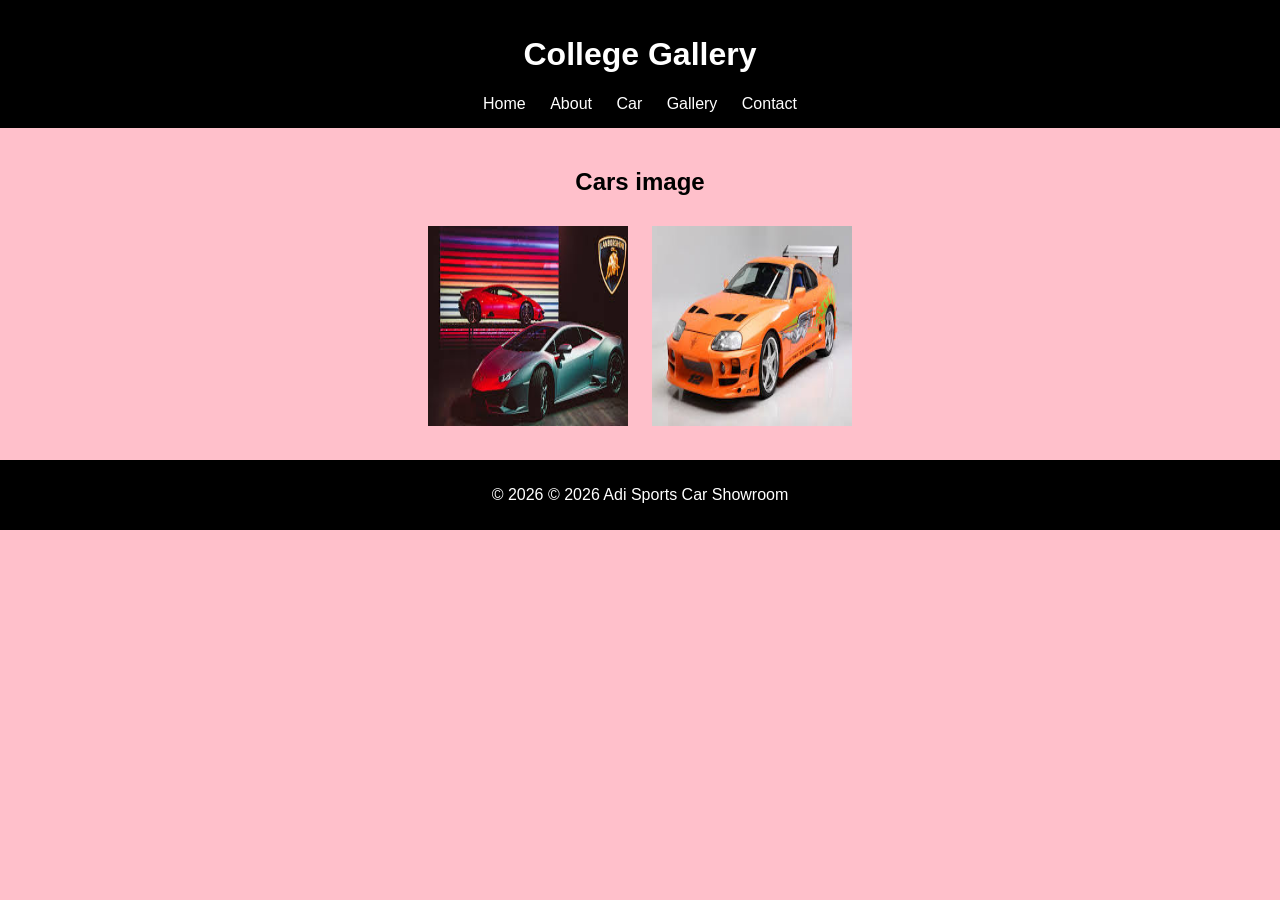
==== gallery.html @ 16ecacce "Add files via upload" ====
<!DOCTYPE html>
<html>
<head>
<title>Gallery</title>
<link rel="stylesheet" href="style.css">
</head>

<body bgcolor="pink">

<header>
<h1>College Gallery</h1>

<nav>
<a href="index.html">Home</a>
<a href="about.html">About</a>
<a href="car.html">Car</a>
<a href="gallery.html">Gallery</a>
<a href="contact.html">Contact</a>
</nav>

</header>

<section>

<h2>Cars image</h2>

<img src="lambo.jfif" width="200" height="200">
<img src="supra.jfif" width="200" height="200">

</section>

<footer>
<p>© 2026 © 2026 Adi Sports Car Showroom</p>
</footer>

</body>
</html>
---- style.css ----
body{
font-family:Arial;
margin:0;
}

header{
background:black;
color:white;
padding:15px;
text-align:center;
}

nav a{
color:white;
margin:10px;
text-decoration:none;
}

section{
padding:20px;
text-align:center;
}

img{
margin:10px;
}

footer{
background:black;
color:white;
text-align:center;
padding:10px;
}

@media(max-width:600px){

nav a{
display:block;
margin:5px;
}

}
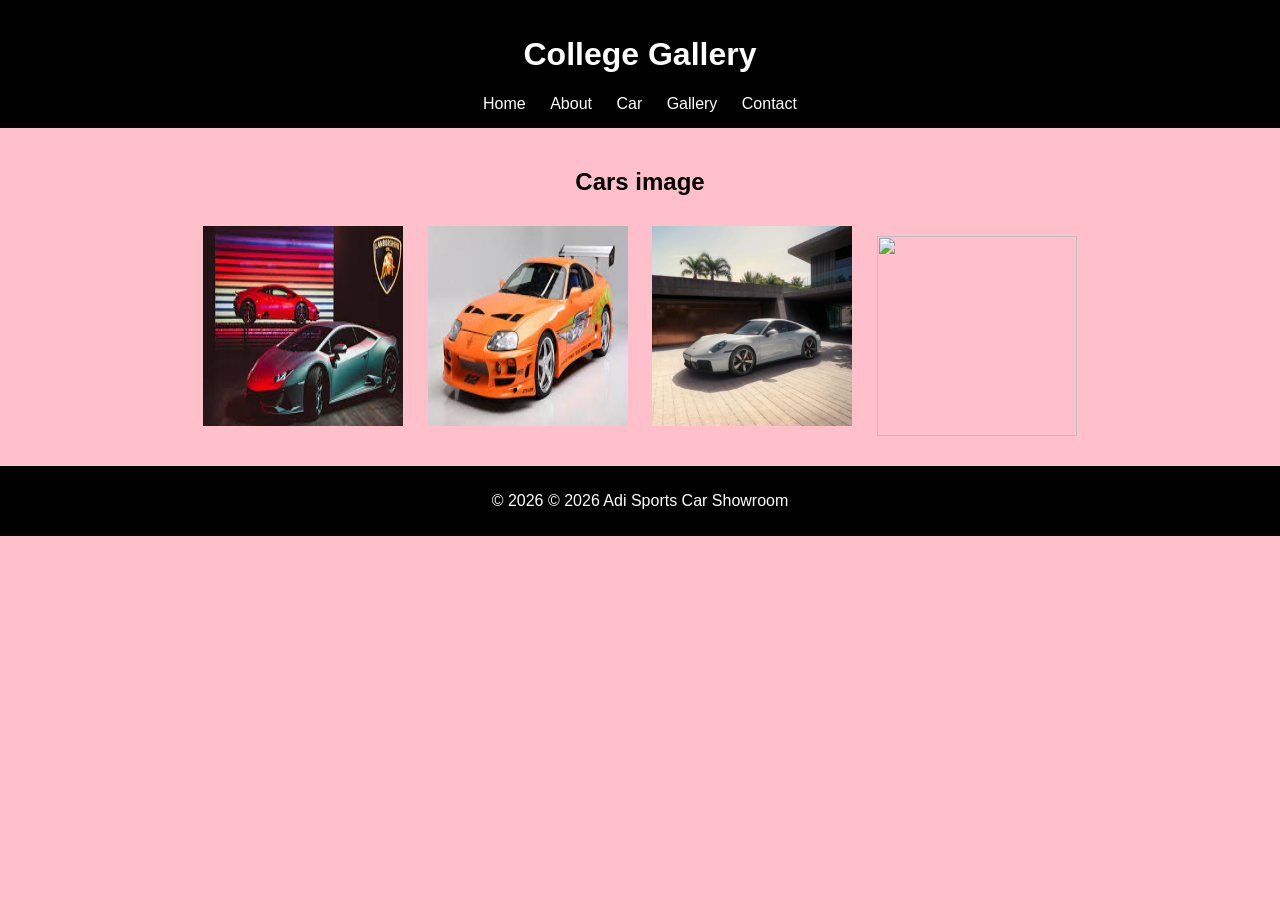
==== commit d9ed4a3d: "Add files via upload" ====
--- a/gallery.html
+++ b/gallery.html
@@ -26,6 +26,9 @@
 
 <img src="lambo.jfif" width="200" height="200">
 <img src="supra.jfif" width="200" height="200">
+<img src="porsche.jfif" width="200" height="200">
+<img src="bmw.jfif" width="200" height="200">
+
 
 </section>
 
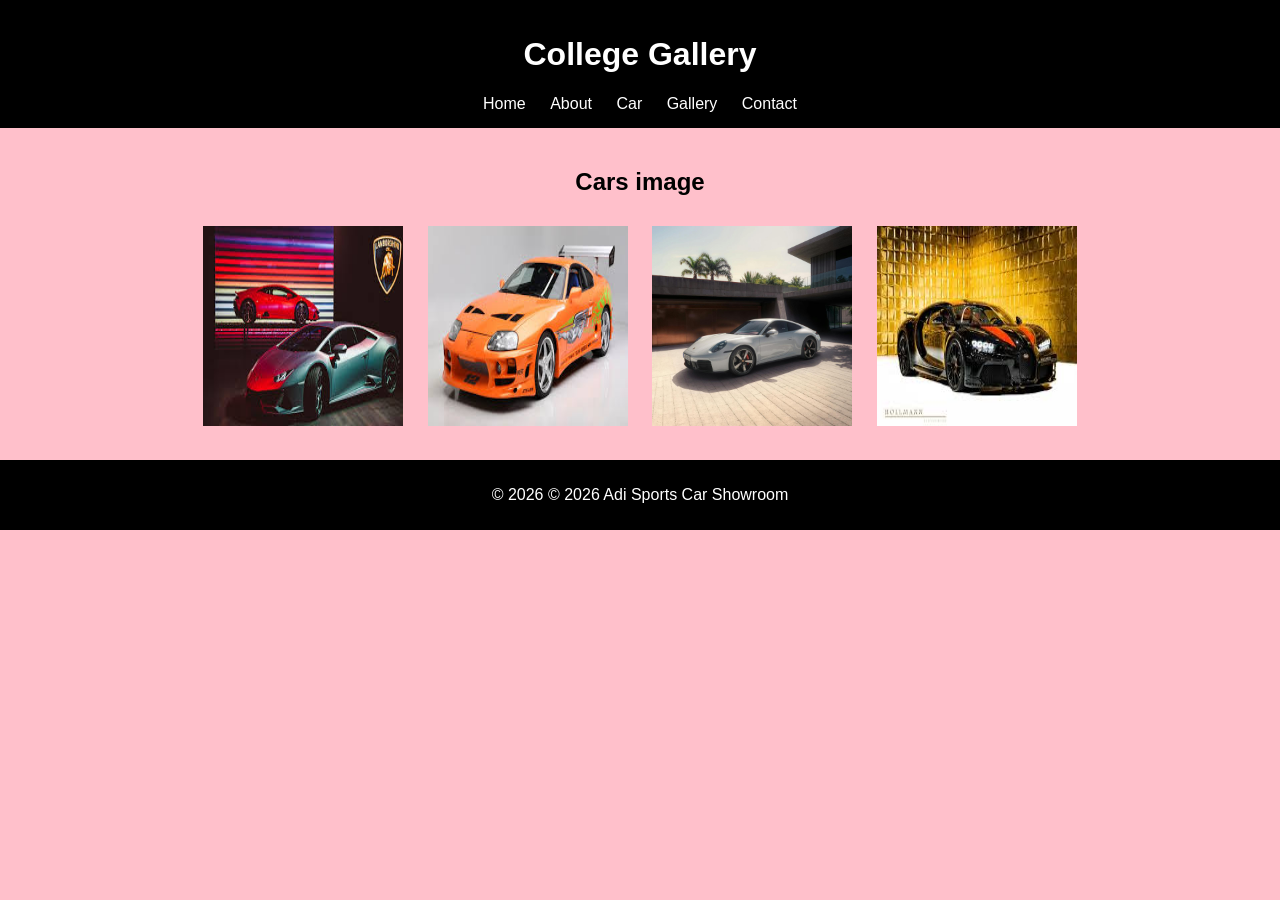
==== commit 8d77e173: "Add files via upload" ====
--- a/gallery.html
+++ b/gallery.html
@@ -27,7 +27,7 @@
 <img src="lambo.jfif" width="200" height="200">
 <img src="supra.jfif" width="200" height="200">
 <img src="porsche.jfif" width="200" height="200">
-<img src="bmw.jfif" width="200" height="200">
+<img src="bugatti.jfif" width="200" height="200">
 
 
 </section>
